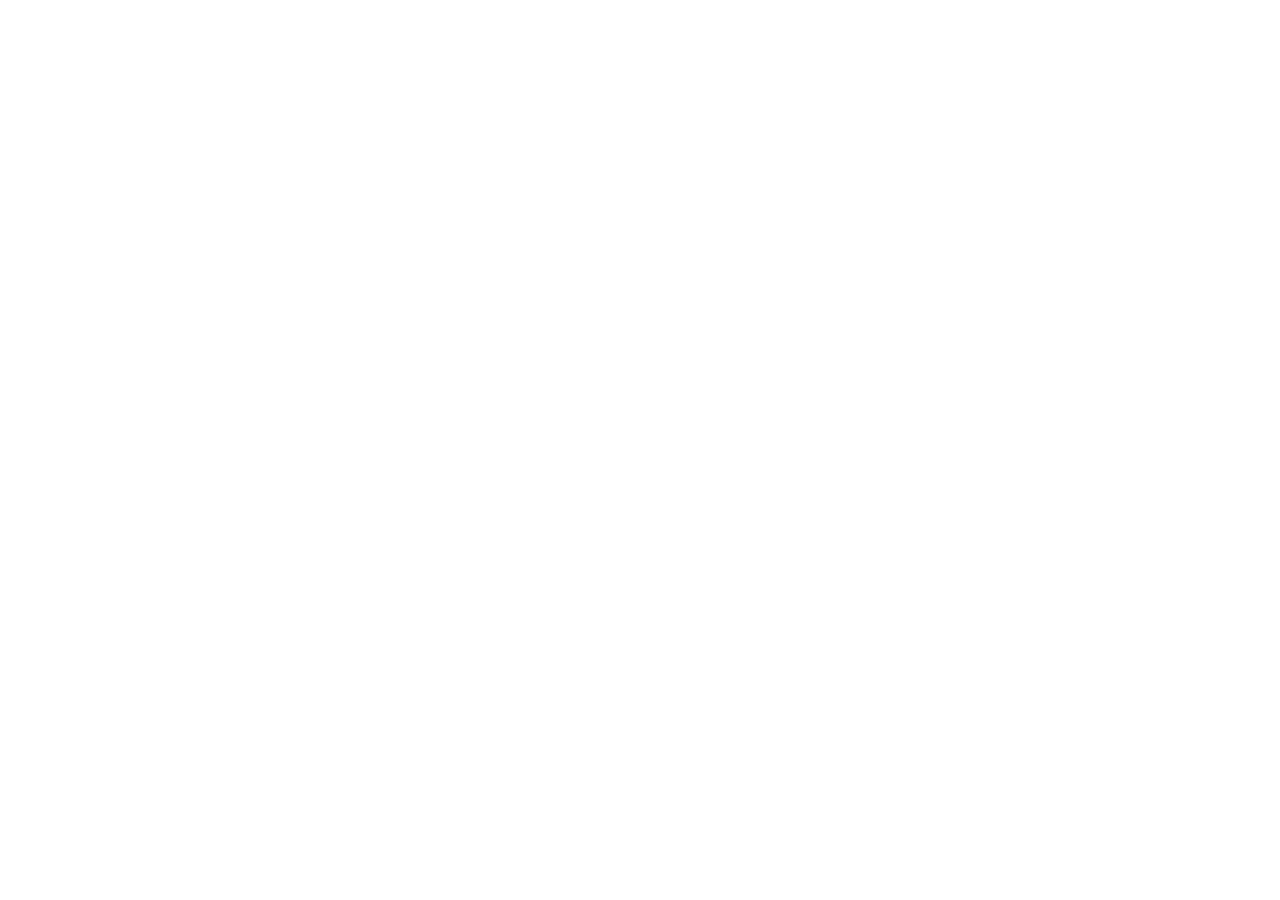
==== sources/index.html @ d3868cbd "Upei os dois primeiros arquivos principais em uma pasta source" ====
<!DOCTYPE html>
<html lang="en">
<head>
    <meta charset="UTF-8">
    <meta name="viewport" content="width=device-width, initial-scale=1.0">
    <title>Landing page</title>
    <link rel="stylesheet" href="style.css">
</head>
<body>
    <div>
        <header></header>
    </div>
</body>
</html>
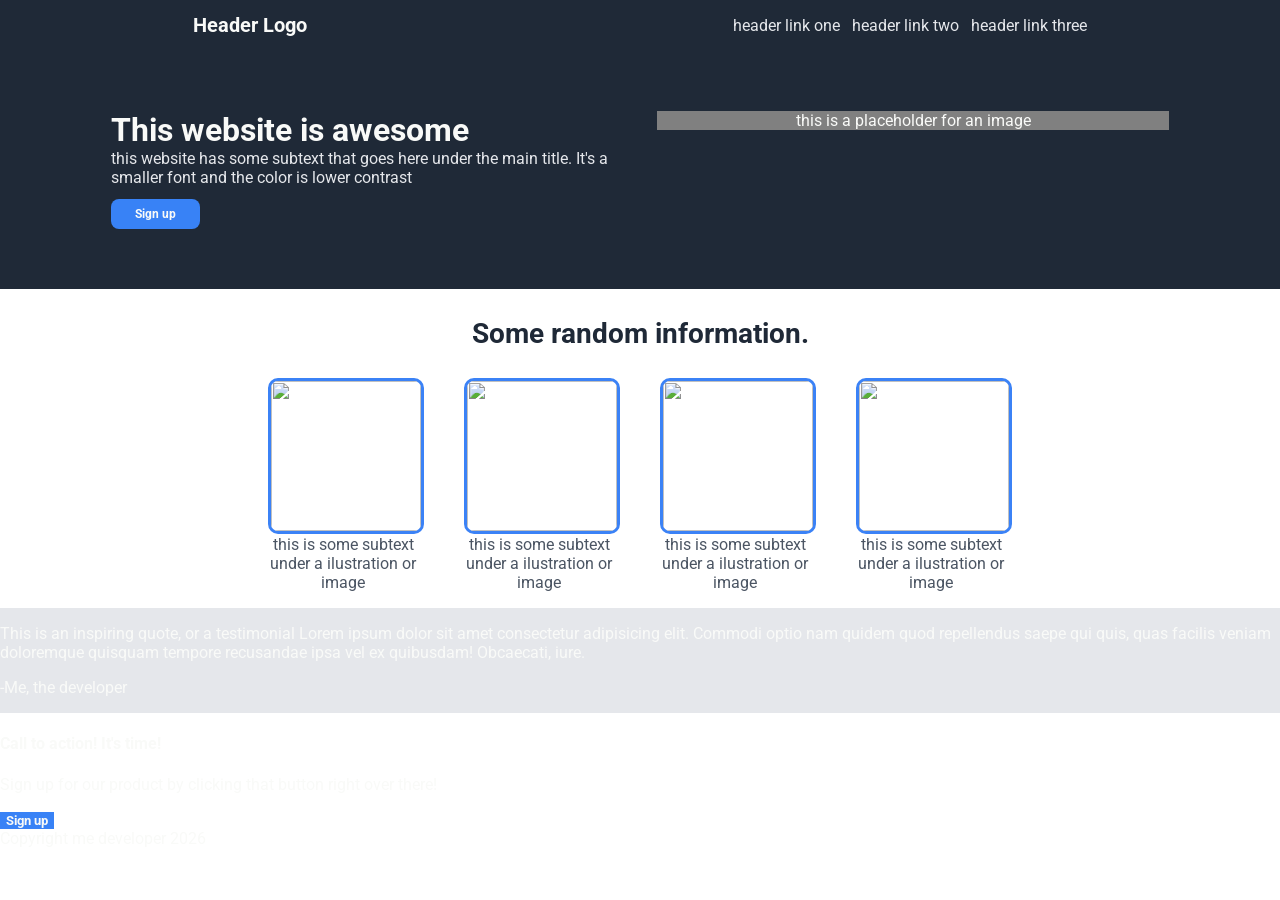
==== commit e079341c: "Fiz metade do site eu acho, falta citação e footer, ajeitar detalhes tambem" ====
--- a/sources/index.html
+++ b/sources/index.html
@@ -5,10 +5,70 @@
     <meta name="viewport" content="width=device-width, initial-scale=1.0">
     <title>Landing page</title>
     <link rel="stylesheet" href="style.css">
+    <!--Roboto and open sans font embed code-->
+    <link rel="preconnect" href="https://fonts.googleapis.com">
+    <link rel="preconnect" href="https://fonts.gstatic.com" crossorigin>
+    <link href="https://fonts.googleapis.com/css2?family=Open+Sans:ital,wght@0,300..800;1,300..800&family=Roboto:ital,wght@0,100..900;1,100..900&display=swap" rel="stylesheet">
 </head>
-<body>
+<body class="site">
+    <header>
+        <h1>Header Logo</h1>
+        <ul>
+            <li><a href="">header link one</a></li>
+            <li><a href="">header link two</a></li>
+            <li><a href="">header link three</a></li>
+        </ul>
+    </header>
+    <div class="top">
+            <div class="left-hero">
+                <h2>This website is awesome</h2>
+                <p class="subtext-top">this website has some subtext that goes here under the main title. It's a smaller font and the color is lower contrast</p>
+                <button class="sign-top">Sign up</button>
+            </div>
+            <div class="right-hero">
+                <div class="placeholder">
+                    this is a placeholder for an image
+                </div>
+            </div>
+    </div>
+
     <div>
-        <header></header>
+        <h3>Some random information.</h3>
+        <div class="cards">
+            <div class="card">
+                <img class="card-img" src="" alt="">
+                <p class="subtext-cards">this is some subtext under a ilustration or image</p>
+            </div>
+            <div class="card">
+                <img class="card-img" src="" alt="">
+                <p class="subtext-cards">this is some subtext under a ilustration or image</p>
+            </div>
+            <div class="card">
+                <img class="card-img" src="" alt="">
+                <p class="subtext-cards">this is some subtext under a ilustration or image</p>
+            </div>
+            <div class="card">
+                <img class="card-img" src="" alt="">
+                <p class="subtext-cards">this is some subtext under a ilustration or image</p>
+            </div>
+        </div>
     </div>
+
+    <div class="quote">
+        <p>This is an inspiring quote, or a testimonial Lorem ipsum dolor sit amet consectetur adipisicing elit. Commodi optio nam quidem quod repellendus saepe qui quis, quas facilis veniam doloremque quisquam tempore recusandae ipsa vel ex quibusdam! Obcaecati, iure.</p>
+        <p>-Me, the developer</p>
+    </div>
+
+    <div>
+        <div>
+            <div>
+                <h4>Call to action! It's time!</h4>
+                <p>Sign up for our product by clicking that button right over there!</p>
+            </div>
+            <button class="sign-bottom">Sign up</button>
+        </div>
+    </div>
+
+    <footer>Copyright me developer 2026</footer>
 </body>
 </html>
--- a/sources/style.css
+++ b/sources/style.css
@@ -0,0 +1,119 @@
+body {
+    margin: 0;
+    padding: 0;
+    box-sizing: border-box;
+    color: #F9FAF8;
+    font-family: 'roboto', 'Open-sans';
+}
+
+.site {
+    display: flex;
+    flex-direction: column;
+}
+
+.top {
+    padding: 60px 0px;
+    gap: 34px;
+    background-color: #1F2937;
+    display: flex;
+    justify-content: center;
+    align-items: flex-start;
+}
+
+
+header {
+    background-color: #1F2937;
+    display: flex;
+    justify-content: space-around;
+}
+
+h1 {
+    font-size: 20px;
+}
+
+a {
+    color: #E5E7EB;
+    text-decoration: none;
+}
+
+.subtext-top {
+    color: #E5E7EB;
+    margin-top: 0;
+    margin-bottom: 12px;
+}
+
+ul {
+    list-style-type: none;
+    display: flex;
+    gap: 12px;
+}
+
+
+
+.left-hero, .right-hero {
+    max-width: 40%;
+    flex: 1;
+}
+
+.placeholder {
+    background-color: grey;
+    display: flex;
+    justify-content: center;
+    text-align: center;
+}
+
+.sign-top, .sign-bottom {
+    /* Removes default styling*/
+    border: none;
+    outline: none;
+    font-family: 'Roboto';
+    background-color: #3882F6;
+    color: #F9FAF8;
+    font-weight: 700;
+}
+
+.sign-top {
+    border-radius: 8px;
+    font-size: 12px;
+    padding: 8px 24px;
+
+}
+
+h2 {
+    margin: 0;
+    font-size: 32px;
+    font-weight: 700;
+}
+
+.subtext-cards {
+    color: rgb(75, 85, 99);
+    margin-top: 0;
+    width: 150px;
+    text-align: center;
+}
+
+h3 {
+    color: #1F2937;
+    text-align: center;
+    font-size: 28px;
+}
+
+.cards {
+    display: flex;
+    justify-content: center;
+    flex-wrap: wrap;
+    gap: 40px;
+}
+
+.card-img {
+    width: 150px;
+    height: 150px;
+    border: solid 3px #3B82F6;
+    border-radius: 10px;
+
+}
+
+
+.quote {
+    background-color: #E5E7EB;
+}
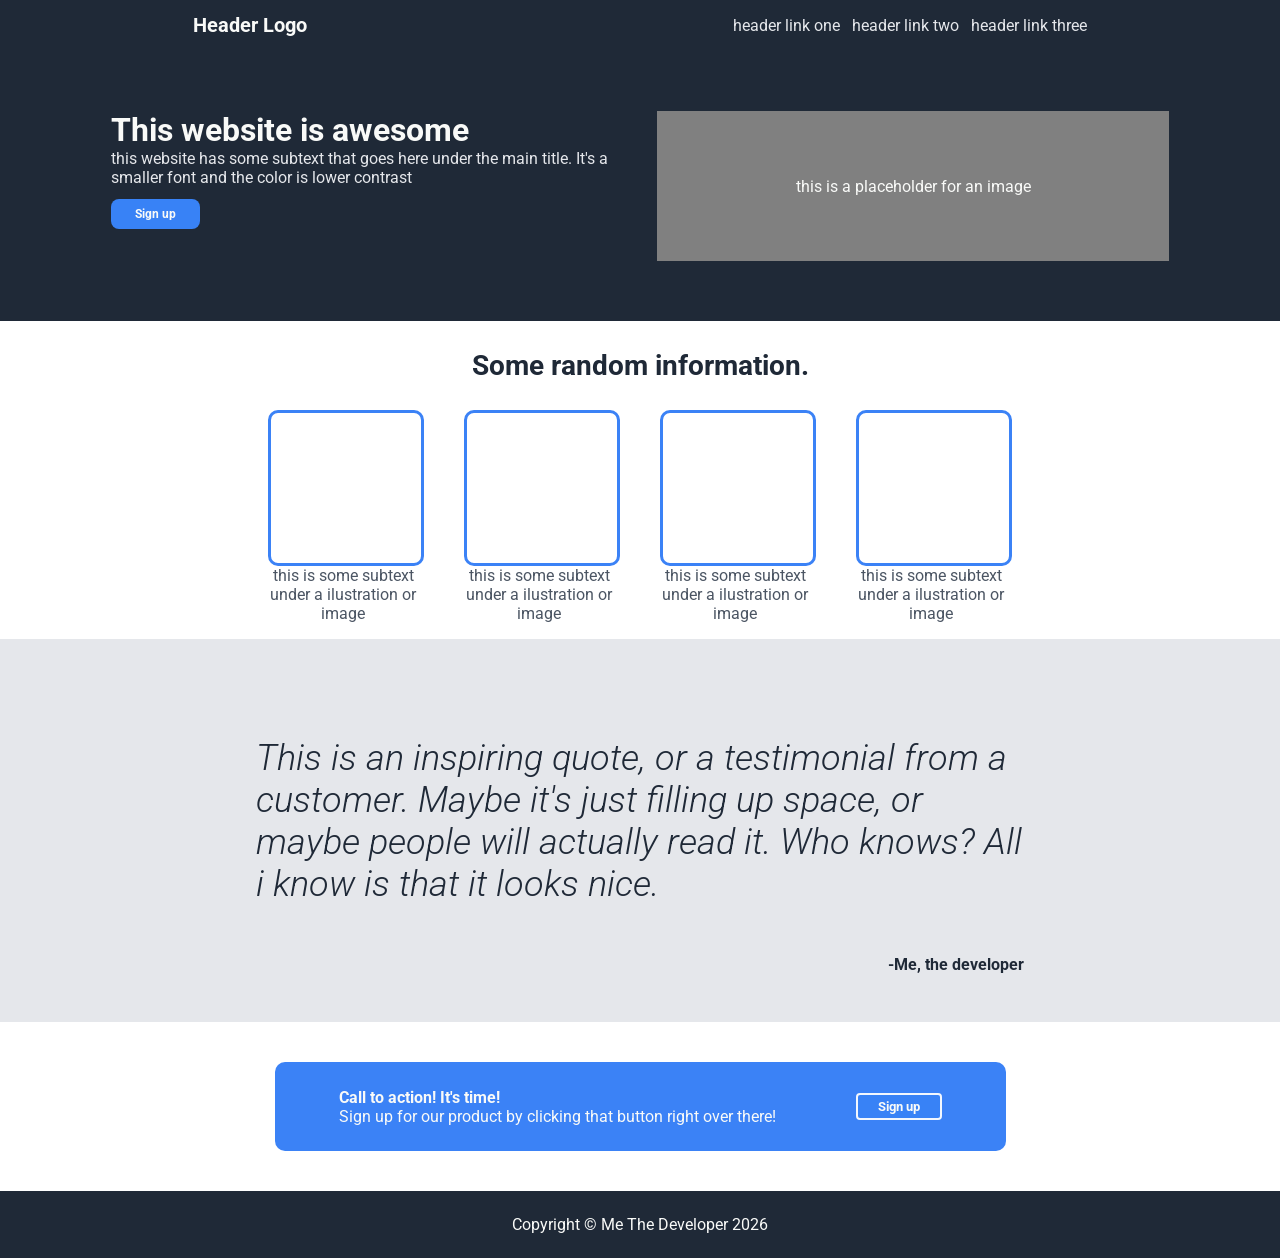
==== commit 2df596d7: "Acabei o prijeto, o design está quase identico ao original do odint project" ====
--- a/sources/index.html
+++ b/sources/index.html
@@ -1,5 +1,6 @@
 <!DOCTYPE html>
 <html lang="en">
+
 <head>
     <meta charset="UTF-8">
     <meta name="viewport" content="width=device-width, initial-scale=1.0">
@@ -8,8 +9,11 @@
     <!--Roboto and open sans font embed code-->
     <link rel="preconnect" href="https://fonts.googleapis.com">
     <link rel="preconnect" href="https://fonts.gstatic.com" crossorigin>
-    <link href="https://fonts.googleapis.com/css2?family=Open+Sans:ital,wght@0,300..800;1,300..800&family=Roboto:ital,wght@0,100..900;1,100..900&display=swap" rel="stylesheet">
+    <link
+        href="https://fonts.googleapis.com/css2?family=Open+Sans:ital,wght@0,300..800;1,300..800&family=Roboto:ital,wght@0,100..900;1,100..900&display=swap"
+        rel="stylesheet">
 </head>
+
 <body class="site">
     <header>
         <h1>Header Logo</h1>
@@ -20,55 +24,58 @@
         </ul>
     </header>
     <div class="top">
-            <div class="left-hero">
-                <h2>This website is awesome</h2>
-                <p class="subtext-top">this website has some subtext that goes here under the main title. It's a smaller font and the color is lower contrast</p>
-                <button class="sign-top">Sign up</button>
+        <div class="left-hero">
+            <h2>This website is awesome</h2>
+            <p class="subtext-top">this website has some subtext that goes here under the main title. It's a smaller
+                font and the color is lower contrast</p>
+            <button class="sign-top">Sign up</button>
+        </div>
+        <div class="right-hero">
+            <div class="placeholder">
+                this is a placeholder for an image
             </div>
-            <div class="right-hero">
-                <div class="placeholder">
-                    this is a placeholder for an image
-                </div>
-            </div>
+        </div>
     </div>
 
     <div>
         <h3>Some random information.</h3>
         <div class="cards">
             <div class="card">
-                <img class="card-img" src="" alt="">
+                <div class="card-img"></div>
                 <p class="subtext-cards">this is some subtext under a ilustration or image</p>
             </div>
             <div class="card">
-                <img class="card-img" src="" alt="">
+                <div class="card-img"></div>
                 <p class="subtext-cards">this is some subtext under a ilustration or image</p>
             </div>
             <div class="card">
-                <img class="card-img" src="" alt="">
+                <div class="card-img"></div>
                 <p class="subtext-cards">this is some subtext under a ilustration or image</p>
             </div>
             <div class="card">
-                <img class="card-img" src="" alt="">
+                <div class="card-img"></div>
                 <p class="subtext-cards">this is some subtext under a ilustration or image</p>
             </div>
         </div>
     </div>
 
     <div class="quote">
-        <p>This is an inspiring quote, or a testimonial Lorem ipsum dolor sit amet consectetur adipisicing elit. Commodi optio nam quidem quod repellendus saepe qui quis, quas facilis veniam doloremque quisquam tempore recusandae ipsa vel ex quibusdam! Obcaecati, iure.</p>
-        <p>-Me, the developer</p>
+        <p class="quote-text">This is an inspiring quote, or a testimonial from a customer. Maybe it's just filling up
+            space, or maybe people will actually read it. Who knows? All i know is that it looks nice.</p>
+        <p class="quote-author">-Me, the developer</p>
     </div>
 
-    <div>
-        <div>
+    <div class="call">
+        <div class="call-background">
             <div>
                 <h4>Call to action! It's time!</h4>
-                <p>Sign up for our product by clicking that button right over there!</p>
+                <p class="signp">Sign up for our product by clicking that button right over there!</p>
             </div>
             <button class="sign-bottom">Sign up</button>
         </div>
     </div>
 
-    <footer>Copyright me developer 2026</footer>
+    <footer>Copyright © Me The Developer 2026</footer>
 </body>
+
 </html>
--- a/sources/style.css
+++ b/sources/style.css
@@ -1,7 +1,6 @@
 body {
     margin: 0;
     padding: 0;
-    box-sizing: border-box;
     color: #F9FAF8;
     font-family: 'roboto', 'Open-sans';
 }
@@ -56,10 +55,13 @@
 }
 
 .placeholder {
-    background-color: grey;
-    display: flex;
-    justify-content: center;
+    background-color: grey; 
+    display: flex; 
+    justify-content: center; 
     text-align: center;
+    align-items: center;
+    height: 150px; 
+    width: 100%; 
 }
 
 .sign-top, .sign-bottom {
@@ -70,6 +72,7 @@
     background-color: #3882F6;
     color: #F9FAF8;
     font-weight: 700;
+    cursor: pointer;
 }
 
 .sign-top {
@@ -116,4 +119,63 @@
 
 .quote {
     background-color: #E5E7EB;
+    display: flex;
+    flex-direction: column;
+    justify-content: center;
+    text-align: start;
+    padding: 48px 0;
+}
+
+.quote-text {
+    font-size: 36px;
+    font-weight: 300;
+    font-style: italic;
+    color: #1F2937;
+    width: 60%;
+    margin: 50px auto;
+}
+
+.quote-author {
+    width: 60%;
+    margin: 0 auto;
+    font-weight: bold;
+    color: #1F2937;
+    text-align: end;
+
+}
+
+.call {
+    display: flex;
+    justify-content: center;
+    align-items: center;
+    padding: 40px 0;
+}
+
+.call-background {
+    background-color: #3B82F6;
+    border-radius: 10px;
+    padding: 2vw 5vw;
+    display: flex;
+    align-items: center;
+    gap: 80px;
+}
+
+.sign-bottom {
+    border: solid #F2F7FE 2px;
+    border-radius: 4px ;
+    padding: 4px 20px;
+}
+
+h4 {
+    margin: 0;
+}
+
+.signp {
+    margin: 0;
+}
+
+footer {
+    background-color: #1F2937;
+    text-align: center;
+    padding: 24px 0;
 }
